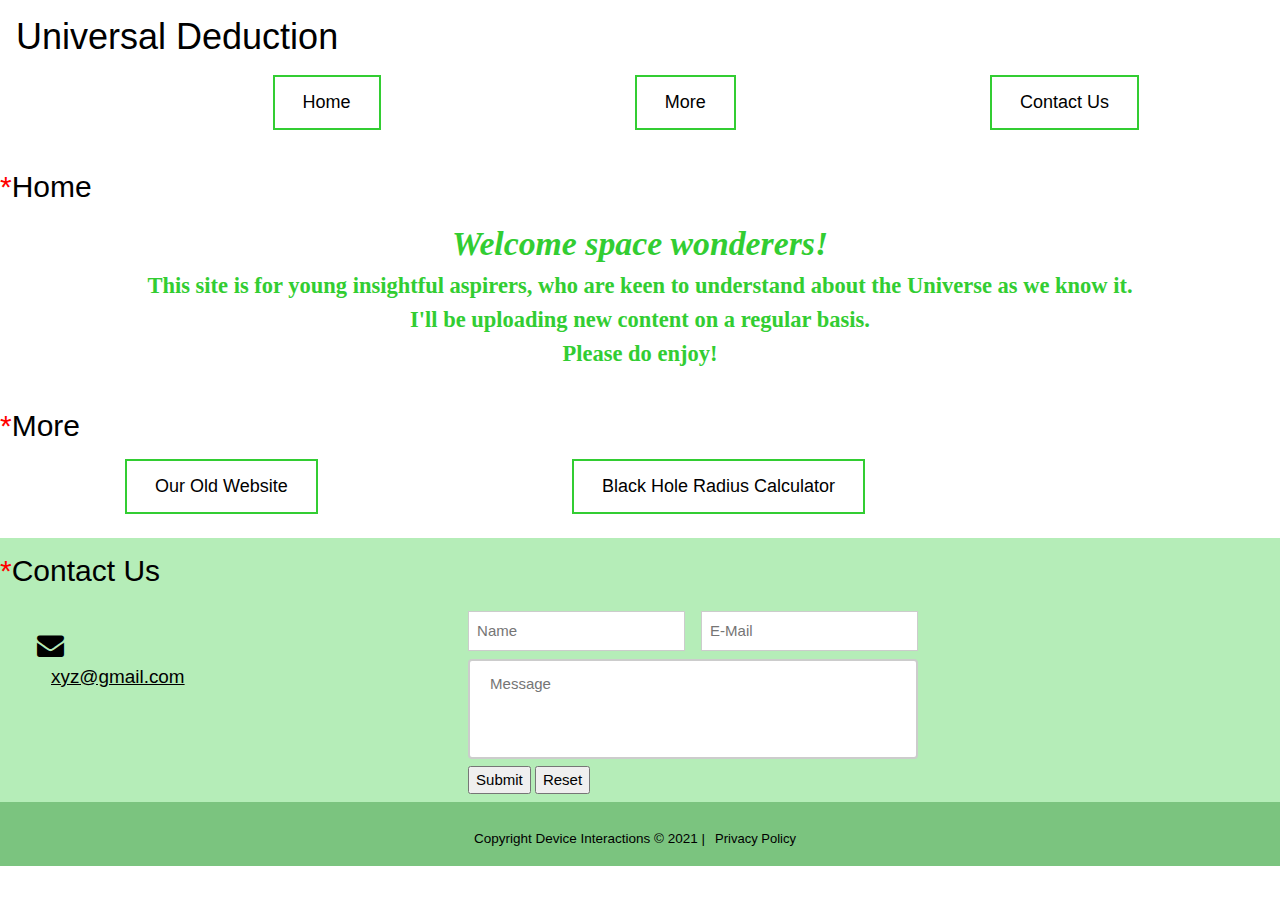
==== index.html @ ba01f4d2 "Add files via upload" ====
<!DOCTYPE html>
<html lang="en">
<head>
	<meta charset="utf-8">
	<meta name="viewport" content="width=device-width, initial-scale=1.0">
	<title>UD Beta</title>
	<link rel="stylesheet" type="text/css" href="style2.css">
	<link rel="stylesheet" href="https://www.w3schools.com/w3css/4/w3.css">
	<link rel="stylesheet" href="https://fonts.googleapis.com/css?family=Raleway">
	<link rel="stylesheet" href="https://cdnjs.cloudflare.com/ajax/libs/font-awesome/4.7.0/css/font-awesome.min.css">
</head>
<body>
	<header class="w3-container">
		<div>
			<h1>Universal Deduction</h1>
		    <div class="nav-bar">
		    	<button class="button1" onclick="window.open('#Contact Us','_self')">Contact Us</button>
		    	<button class="button1" onclick="window.open('#More','_self')"><!--<i class="fa fa-caret-down" aria-hidden="true"></i>--> More</button>
		    	<button class="button1" onclick="window.open('#Home','_self')">Home</button>
		    </div>
		</div>
	</header>
	<br>
		<main id="Home">
		<span>*</span><h2>Home</h2>
		<div>
			<strong><i>Welcome space wonderers!</i><br>This site is for young insightful aspirers, who are keen to understand about the Universe as we know it.<br>I'll be uploading new content on a regular basis.<br>Please do enjoy!</strong>
		</div>
	</main>
	<br>
	<main id="More">
		<span>*</span><h2>More</h2>
		<div>
			<button class="button1" onclick="window.open('https://spacexplorer73.github.io/UniversalDeduction/','_blank')">Our Old Website</button>
			<button class="button1" onclick="window.open('bhcalc.html','_blank')">Black Hole Radius Calculator</button>
		</div>
	</main>
	<br>
	<section id="Contact Us">
		<span>*</span><h2>Contact Us</h2>
		<table class="w3-table">
		<td><div class="cnt1 m6 w3-large w3-margin-bottom">
				<i class="fa fa-envelope" style="width: 30px; margin: 1px;"></i><a href="mailto:xyz@gmail.com">xyz@gmail.com</a>
			</div>
		</td>
		<td><div class="cnt2 w3-col m6">
				<form action="https://formspree.io/f/mleokaaa" method="post">
					<div class="w3-row-padding" style="margin: 0px -16px 8px -16px">
						<div class="w3-half">
							<input type="text" name="name" class="w3-input w3-border" placeholder="Name" autocomplete="off">
						</div>
						<div class="w3-half">
							<input type="email" name="email" class="w3-input w3-border" placeholder="E-Mail" autocomplete="off">
						</div>
					</div>
					<textarea name="message" placeholder="Message"></textarea>
					<input type="submit" name="Submit">
					<input type="reset" name="Reset">
				</form>
		    </div>
		</td>
		</div>
	</table>
	</section>
	<footer class="w3-container w3-center w3-large">
		<p><sub>Copyright Device Interactions © 2021 |<a href="" target="_blank">Privacy Policy</a></sub></p>
	</footer>
</body>
</html>
---- style2.css ----
h1{
	font-family: "Raleway";
	display: inline-block;
}

h2{
	font-size: 200%;
	text-align: left;
	font-family: "Raleway";
	display: inline-block;
}

h3{
	font-size: 150%;
	font-family: Verdana;
	padding: 20px;
	text-decoration: underline;
}

.form{
	display: inline-block;
}

span{
	color: red;
	font-size: 200%;
}

strong{
	text-align: center;
	font-size: 150%;
	font-family: Verdana;
	color: #32CD32;
	display: block;
}

i{
	font-size: 150% !important;
	font-family: Papyrus;
}

a{
	font-size: 150%;
	margin: 100px;
	padding: 5px;
}

section{
	background-color: #b5edb8;
}

label{
	font-size: 125%;
}

.nav-bar{
	direction: rtl;
}

.button1{
	background-color: white; 
    color: black; 
    border: 2px solid #32CD32;
    transition-duration: 0.4s;
    cursor: pointer;
    font-size: 18px;
    padding: 12px 28px;
    margin: 1px 125px;
}

.button1:hover{
	  background-color: #32CD32;
      color: white;
}

.button1:visited{
	background-color: white; 
    color: black; 
    border: 2px solid #32CD32;
}

.contact_us{
	display: inline-block;
}

.contact_us a{
	color: blue;
}

.cnt1{
	font-size: 5% !important;
	margin: 10px;
	padding: 10px;
}

.cnt1 a{
	font-size: 105%;
	margin: 10px !important;
	padding: 5px !important;
}

.cnt1 a:hover{
	color: red;
}

.cnt2{
	float: right !important;
	margin: 0px 300px;
}

form{
	display: inline-block;
}

textarea {
    width: 100%;
    height: 100px;
    padding: 12px 20px;
    box-sizing: border-box;
    border: 2px solid #ccc;
    border-radius: 4px;
    font-size: 16px;
    resize: none;
}

footer{
	background: #7bc47f;
}

footer a{
	font-size: 13px !important;
	color: black !important;
	display: inline;
	text-decoration: none;
	margin: 5px !important;
}

footer a:hover{
	text-decoration: underline;
}

p{
	font-size: 18px;
}
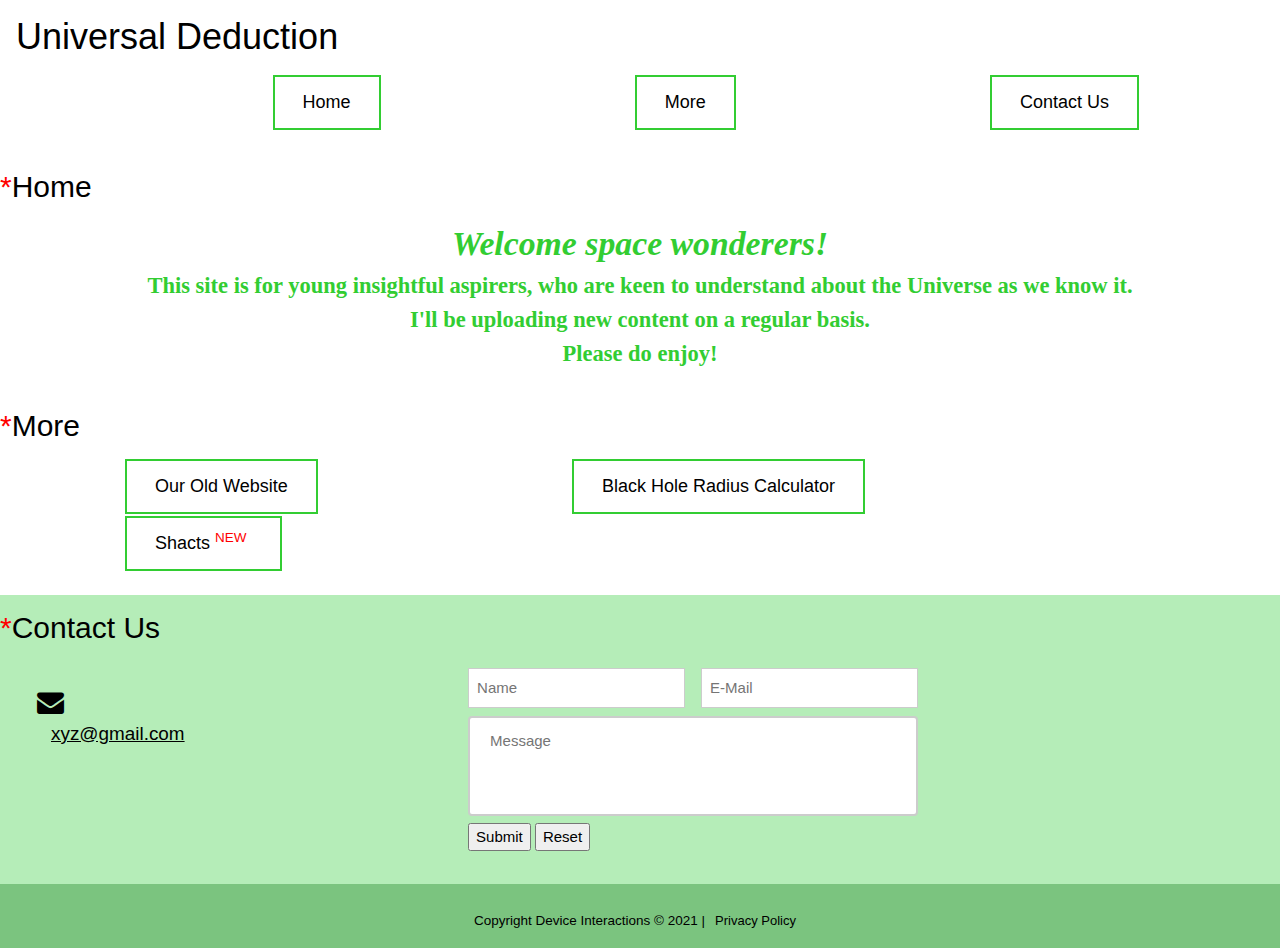
==== commit a7cddad5: "Add files via upload" ====
--- a/index.html
+++ b/index.html
@@ -32,7 +32,8 @@
 		<span>*</span><h2>More</h2>
 		<div>
 			<button class="button1" onclick="window.open('https://spacexplorer73.github.io/UniversalDeduction/','_blank')">Our Old Website</button>
-			<button class="button1" onclick="window.open('bhcalc.html','_blank')">Black Hole Radius Calculator</button>
+			<button class="button1 tooltip" onclick="window.open('bhcalc.html','_blank')">Black Hole Radius Calculator<p class="tooltiptext">The Schwarzschild Radius Calculator</p></button>
+			<button class="button1 tooltip" onclick="window.open('shacts.html','_blank')">Shacts<sup style="color: red; padding: 5px;">NEW</sup><p class="tooltiptext">Shuffling Facts...<br>Our New Initiative</p></button>
 		</div>
 	</main>
 	<br>
--- a/style2.css
+++ b/style2.css
@@ -106,6 +106,7 @@
 .cnt2{
 	float: right !important;
 	margin: 0px 300px;
+	margin-bottom: 25px;
 }
 
 form{
@@ -141,4 +142,48 @@
 
 p{
 	font-size: 18px;
+}
+
+.tooltip {
+  position: relative;
+  display: inline-block;
+}
+
+.tooltip .tooltiptext {
+  font-size: 80%;
+  visibility: hidden;
+  width: 220px;
+  background-color: #7bc47f;
+  color: #fff;
+  text-align: center;
+  border-radius: 6px;
+  padding: 5px 0;
+  position: absolute;
+  z-index: 1;
+  bottom: 125%;
+  left: 50%;
+  margin-left: -60px;
+  opacity: 0;
+  transition: opacity 0.4s;
+}
+
+.tooltip .tooltiptext::after {
+  content: "";
+  position: absolute;
+  top: 100%;
+  left: 50%;
+  margin-left: -5px;
+  border-width: 5px;
+  border-style: solid;
+  border-color: #555 transparent transparent transparent;
+}
+
+.tooltip:hover .tooltiptext {
+  visibility: visible;
+  opacity: 1;
+}
+
+.spacer{
+	visibility: hidden;
+	margin-bottom: 50px;
 }